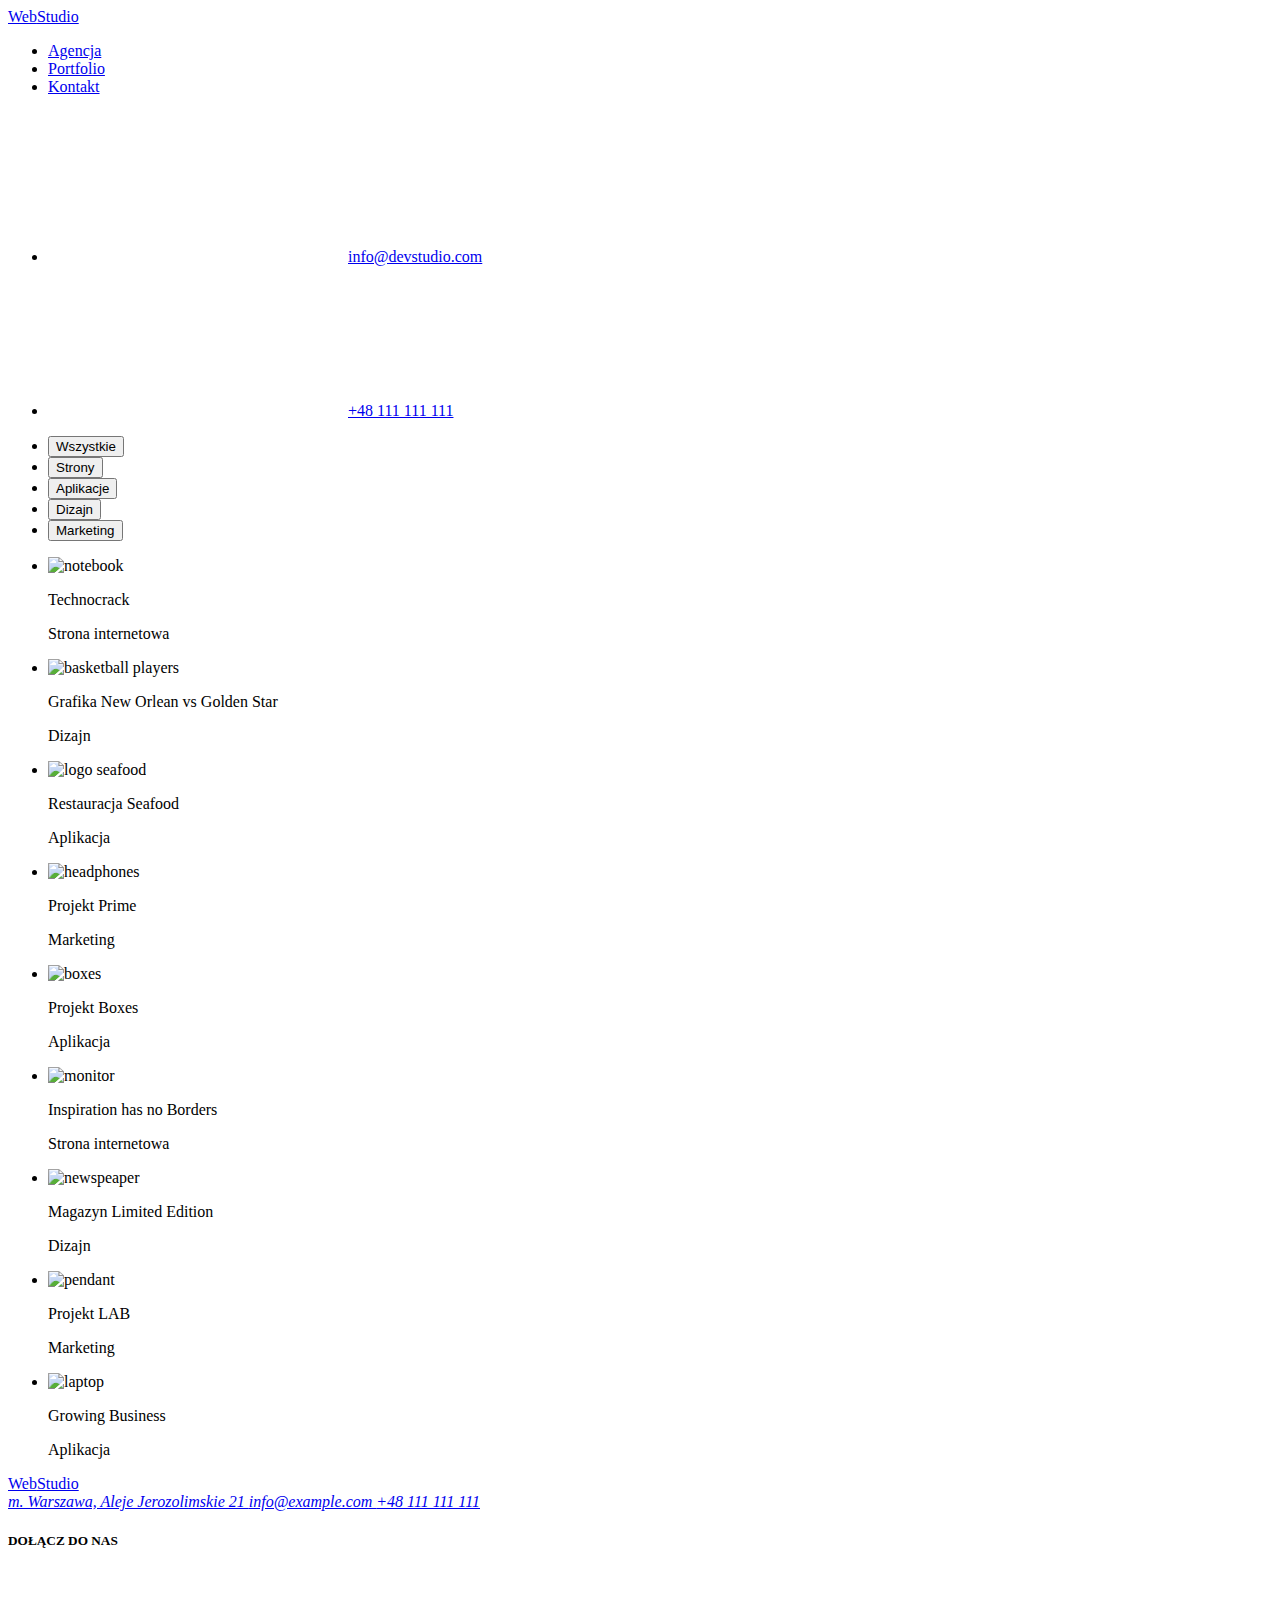
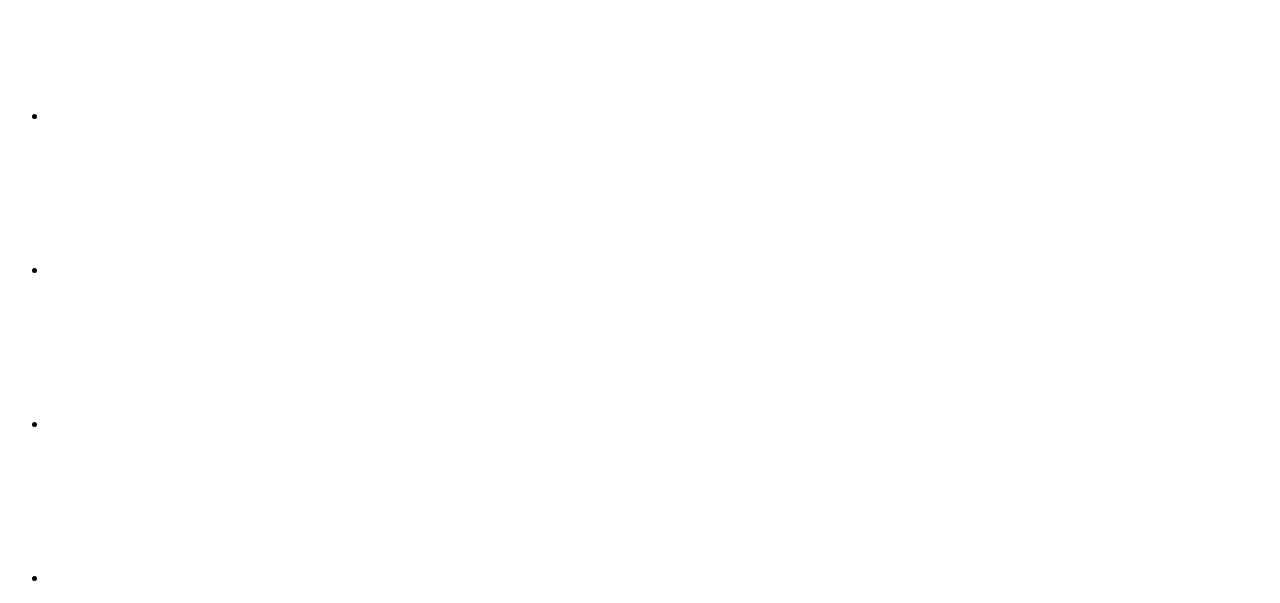
==== portfolio.html @ f178a9bf "change" ====
<!DOCTYPE html>
<html lang="pl">
  <head>
    <meta charset="UTF-8" />
    <meta http-equiv="X-UA-Compatible" content="IE=edge" />
    <meta name="viewport" content="width=device-width, initial-scale=1.0" />
    <title>Portfolio</title>
    <link
      rel="stylesheet"
      href="https://cdnjs.cloudflare.com/ajax/libs/modern-normalize/1.1.0/modern-normalize.min.css"
      integrity="sha512-wpPYUAdjBVSE4KJnH1VR1HeZfpl1ub8YT/NKx4PuQ5NmX2tKuGu6U/JRp5y+Y8XG2tV+wKQpNHVUX03MfMFn9Q=="
      crossorigin="anonymous"
      referrerpolicy="no-referrer"
    />
    <link class="link" rel="stylesheet" href="/goit-markup-hw-04/css/styles.css" />
    <link rel="preconnect" href="https://fonts.googleapis.com" />
    <link rel="preconnect" href="https://fonts.gstatic.com" crossorigin />
    <link
      href="https://fonts.googleapis.com/css2?family=Raleway:wght@700&family=Roboto:wght@400;500;700;900&display=swap"
      rel="stylesheet"
    />
  </head>
  <body>
    <header class="box">
      <div class="page-header container"> 
      <a href="/goit-markup-hw-04/index.html" class="logo"><span class="logo-blue"> Web</span>Studio</a>
      <nav class="navigation">
        <ul class="item">
          <li><a href="#" class="navigation-theme">Agencja</a></li>
          <li><a href="#"class="navigation-theme">Portfolio </a></li>
          <li><a href="#" class="navigation-theme">Kontakt</a></li>
        </ul>
      </nav>
      <ul class="contacts-position">
        <li><a href="mailto:info@devstudio.com" class="contacts">
          <svg class="envelope">
          <use
          href="/goit-markup-hw-04/images/icons.svg#icon-envelope">
          </use>
        </svg>info@devstudio.com 
      </a>
    </li>
        <li><a href="tel:48111111111" class="contacts">
          <svg class="smartphone">
            <use
            href="/goit-markup-hw-04/images/icons.svg#icon-smartphone">

            </use>
          </svg>+48 111 111 111</a></li>
      </ul>
      </div>
    <main class="container section">
      <!--HEADER-->
      <ul class="selector-position">
        <li>
          <button type="button" class="selector">Wszystkie</button>
        </li>
        <li>
          <button type="button" class="selector">Strony</button>
        </li>
        <li>
          <button type="button" class="selector">Aplikacje</button>
        </li>
        <li>
          <button type="button" class="selector">Dizajn</button>
        </li>
        <li>
          <button type="button" class="selector">Marketing</button>
        </li>
      </ul>
      <ul class="collection section">
        <li class="collection-theme">
          <img
            src="/goit-markup-hw-02/images/colletion/notebook.jpg"
            alt="notebook"
            width="370"
            height="294"
          />
          <div class="collection-name">
            <p class="thing">Technocrack</p>
            <p class="description">Strona internetowa</p>
          </div>
        </li>
        <li class="collection-theme">
          <img
            src="/goit-markup-hw-03/images/colletion/basketballPlayers.jpg"
            alt="basketball players"
            width="370"
            height="294"
          />
          <div class="collection-name">
            <p class="thing">Grafika New Orlean vs Golden Star</p>
            <p class="description">Dizajn</p>
          </div>
        </li>
        <li class="collection-theme">
          <img
            src="/goit-markup-hw-03/images/colletion/logoSeaFood.jpg"
            alt=" logo seafood"
            width="370"
            height="294"
          />
          <div class="collection-name">
            <p class="thing">Restauracja Seafood</p>
            <p class="description">Aplikacja</p>
          </div>
        </li>
        <li class="collection-theme">
          <img
            src="/goit-markup-hw-03/images/colletion/headPhones.jpg"
            alt="headphones"
            width="370"
            height="294"
          />
          <div class="collection-name">
            <p class="thing">Projekt Prime</p>
            <p class="description">Marketing</p>
          </div>
        </li>
        <li class="collection-theme">
          <img
            src="/goit-markup-hw-02/images/colletion/boxes.jpg"
            alt="boxes"
            width="370"
            height="294"
          />
          <div class="collection-name">
            <p class="thing">Projekt Boxes</p>
            <p class="description">Aplikacja</p>
          </div>
        </li>
        <li class="collection-theme">
          <img
            src="/goit-markup-hw-02/images/colletion/monitor.jpg"
            alt="monitor"
            width="370"
            height="294"
          />
          <div class="collection-name">
            <p class="thing">Inspiration has no Borders</p>
            <p class="description">Strona internetowa</p>
          </div>
        </li>
        <li class="collection-theme">
          <img
            src="/goit-markup-hw-02/images/colletion/newspaper.jpg"
            alt="newspeaper"
            width="370"
            height="294"
          />
          <div class="collection-name">
            <p class="thing">Magazyn Limited Edition</p>
            <p class="description">Dizajn</p>
          </div>
        </li>
        <li class="collection-theme">
          <img
            src="/goit-markup-hw-02/images/colletion/pendant.jpg"
            alt="pendant"
            width="370"
            height="294"
          />
          <div class="collection-name">
            <p class="thing">Projekt LAB</p>
            <p class="description">Marketing</p>
          </div>
        </li>
        <li class="collection-theme">
          <img
            src="/goit-markup-hw-02/images/colletion/laptop.jpg"
            alt="laptop"
            width="370"
            height="294"
          />
          <div class="collection-name">
            <p class="thing">Growing Business</p>
            <p class="description">Aplikacja</p>
          </div>
        </li>
      </ul>
    </main>
    <footer class="footer-theme box">
      <div class="container">
      <a href="#" class="logo">
        <span class="logo-blue">Web</span><span class="logo-white">Studio</span>
      </a>
      <div class="address-sm-position">
      <address>
        <div class="address">
      <a href="https://goo.gl/maps/2BxjCc9wwXKKJrFt8" class="footer" target="_blank"
        >m. Warszawa, Aleje Jerozolimskie 21
      </a>
      <a href="mailto:info@example.com" class="footer-contact">info@example.com
      </a>
      <a href="tel:+48111111111" class="footer-contact">
        +48 111 111 111
      </a>   
        </div>
      </address>
      <div class="footer-social-media">
        <h5 class="heading5">DOŁĄCZ DO NAS</h5>
        <ul class="social-media-svg">
          <li>
        <a href="#" class="social-media-them">
        <svg height="auto" width="20">
          <use
          href="/goit-markup-hw-04/images/icons.svg#icon-instagram-2">
          </use>
        </svg>
        </a> 
          </li>
          <li>
        <a href="#" class="social-media-them" >
        <svg height="auto" width="20">
            <use
            href="/goit-markup-hw-04/images/icons.svg#icon-twitter-1">
            </use>
          </svg>
        </a>
          </li>
          <li>
        <a href="#" class="social-media-them">
          <svg height="auto" width="20">
              <use
              href="/goit-markup-hw-04/images/icons.svg#icon-facebook-1">
              </use>
            </svg>
        </a>
          </li>
          <li>
        <a href="#" class="social-media-them">
            <svg height="auto" width="20">
                <use
                href="/goit-markup-hw-04/images/icons.svg#icon-linkedin-1">
                </use>
              </svg>
        </a>
          </li>
        </ul>
      </div>
      </div>
      </div>
    </footer>
  </body>
</html>
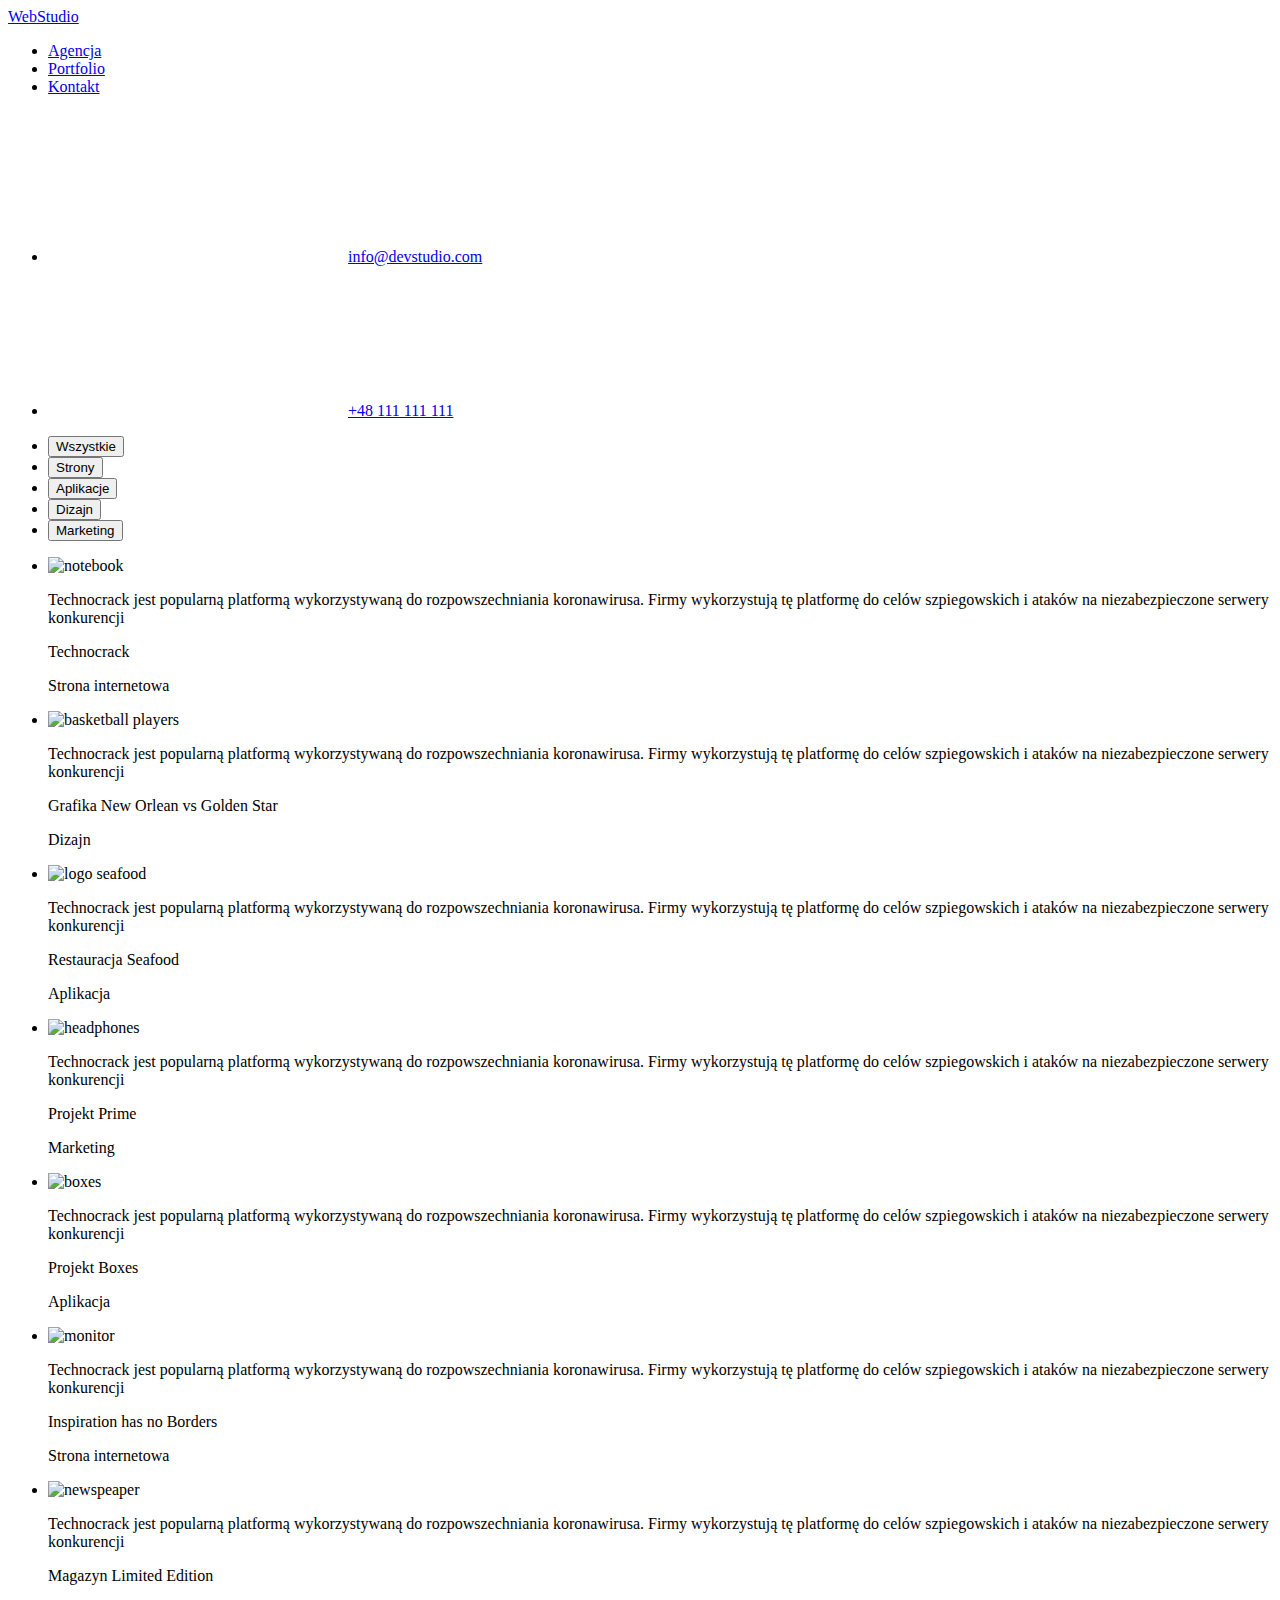
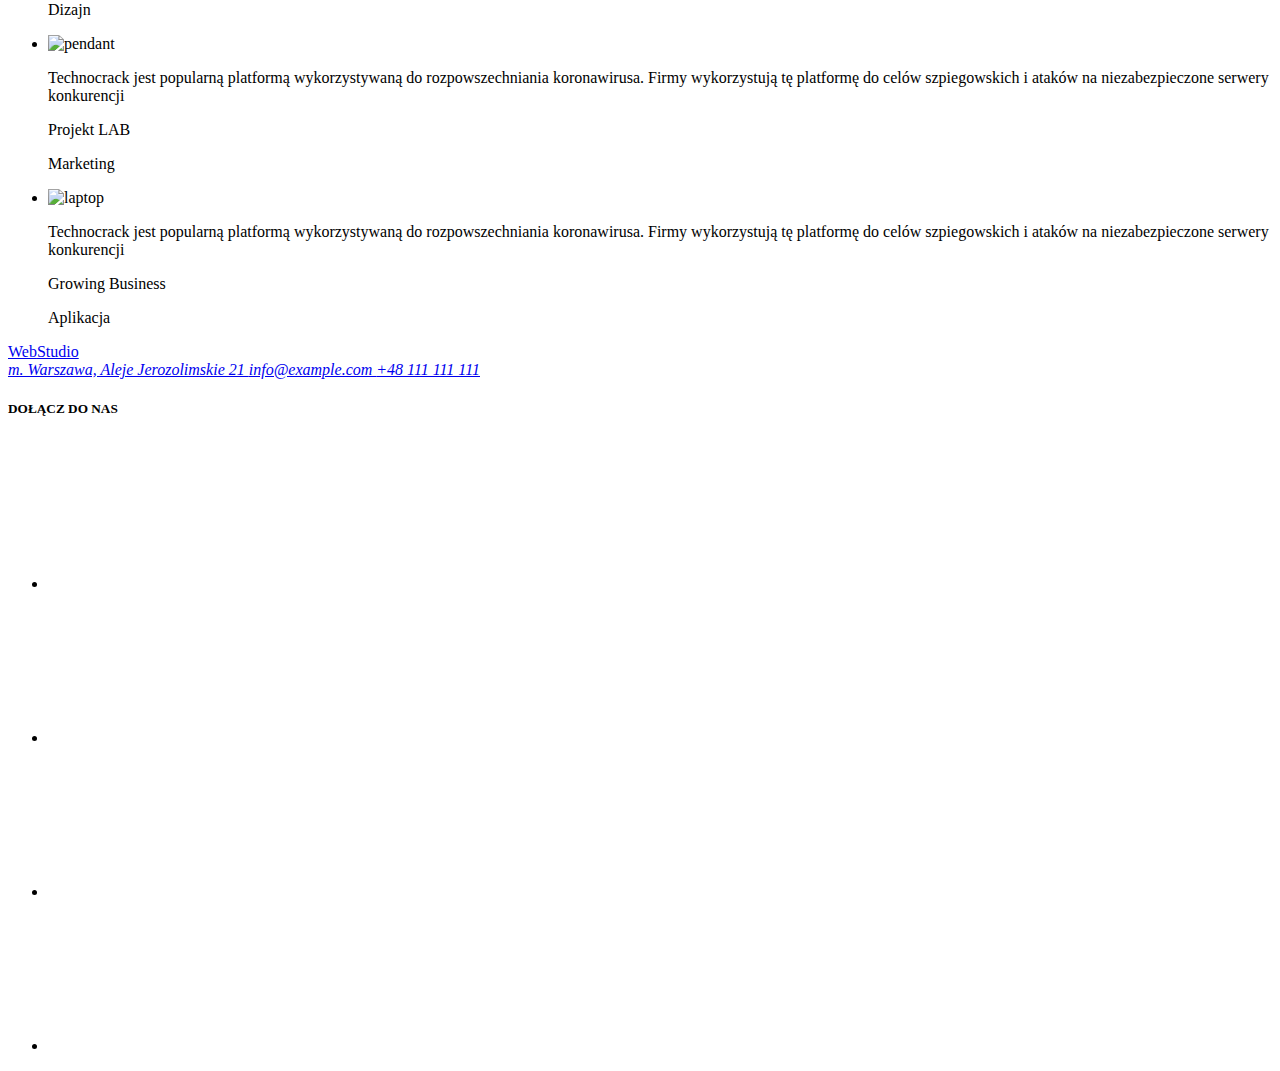
==== commit 0e75a9ee: "final version" ====
--- a/portfolio.html
+++ b/portfolio.html
@@ -12,7 +12,7 @@
       crossorigin="anonymous"
       referrerpolicy="no-referrer"
     />
-    <link class="link" rel="stylesheet" href="/goit-markup-hw-04/css/styles.css" />
+    <link class="link" rel="stylesheet" href="/goit-markup-hw-05/css/styles.css" />
     <link rel="preconnect" href="https://fonts.googleapis.com" />
     <link rel="preconnect" href="https://fonts.gstatic.com" crossorigin />
     <link
@@ -23,11 +23,11 @@
   <body>
     <header class="box">
       <div class="page-header container"> 
-      <a href="/goit-markup-hw-04/index.html" class="logo"><span class="logo-blue"> Web</span>Studio</a>
+      <a href="/goit-markup-hw-05/index.html" class="logo"><span class="logo-blue"> Web</span>Studio</a>
       <nav class="navigation">
         <ul class="item">
-          <li><a href="#" class="navigation-theme">Agencja</a></li>
-          <li><a href="#"class="navigation-theme">Portfolio </a></li>
+          <li><a href="/goit-markup-hw-05/index.html" class="agency">Agencja</a></li>
+          <li><a href="#" class="portfolio-active">Portfolio </a></li>
           <li><a href="#" class="navigation-theme">Kontakt</a></li>
         </ul>
       </nav>
@@ -70,108 +70,135 @@
       </ul>
       <ul class="collection section">
         <li class="collection-theme">
+          <div class="img-description">
           <img
             src="/goit-markup-hw-02/images/colletion/notebook.jpg"
             alt="notebook"
             width="370"
             height="294"
           />
+          <p class="img-description-theme">Technocrack jest popularną platformą wykorzystywaną do rozpowszechniania koronawirusa. Firmy wykorzystują tę platformę do celów szpiegowskich i ataków na niezabezpieczone serwery konkurencji</p>
+          </div>
           <div class="collection-name">
             <p class="thing">Technocrack</p>
             <p class="description">Strona internetowa</p>
           </div>
         </li>
         <li class="collection-theme">
+          <div class="img-description">
           <img
             src="/goit-markup-hw-03/images/colletion/basketballPlayers.jpg"
             alt="basketball players"
             width="370"
             height="294"
           />
+          <p class="img-description-theme">Technocrack jest popularną platformą wykorzystywaną do rozpowszechniania koronawirusa. Firmy wykorzystują tę platformę do celów szpiegowskich i ataków na niezabezpieczone serwery konkurencji</p>
+          </div>
           <div class="collection-name">
             <p class="thing">Grafika New Orlean vs Golden Star</p>
             <p class="description">Dizajn</p>
           </div>
         </li>
         <li class="collection-theme">
+          <div class="img-description">
           <img
             src="/goit-markup-hw-03/images/colletion/logoSeaFood.jpg"
             alt=" logo seafood"
             width="370"
             height="294"
           />
+          <p class="img-description-theme">Technocrack jest popularną platformą wykorzystywaną do rozpowszechniania koronawirusa. Firmy wykorzystują tę platformę do celów szpiegowskich i ataków na niezabezpieczone serwery konkurencji</p>
+          </div>
           <div class="collection-name">
             <p class="thing">Restauracja Seafood</p>
             <p class="description">Aplikacja</p>
           </div>
         </li>
         <li class="collection-theme">
+          <div class="img-description">
           <img
             src="/goit-markup-hw-03/images/colletion/headPhones.jpg"
             alt="headphones"
             width="370"
             height="294"
           />
+          <p class="img-description-theme">Technocrack jest popularną platformą wykorzystywaną do rozpowszechniania koronawirusa. Firmy wykorzystują tę platformę do celów szpiegowskich i ataków na niezabezpieczone serwery konkurencji</p>
+          </div>
           <div class="collection-name">
             <p class="thing">Projekt Prime</p>
             <p class="description">Marketing</p>
           </div>
         </li>
         <li class="collection-theme">
+          <div class="img-description">
           <img
             src="/goit-markup-hw-02/images/colletion/boxes.jpg"
             alt="boxes"
             width="370"
             height="294"
           />
+          <p class="img-description-theme">Technocrack jest popularną platformą wykorzystywaną do rozpowszechniania koronawirusa. Firmy wykorzystują tę platformę do celów szpiegowskich i ataków na niezabezpieczone serwery konkurencji</p>
+          </div>
           <div class="collection-name">
             <p class="thing">Projekt Boxes</p>
             <p class="description">Aplikacja</p>
           </div>
         </li>
         <li class="collection-theme">
+          <div class="img-description">
           <img
             src="/goit-markup-hw-02/images/colletion/monitor.jpg"
             alt="monitor"
             width="370"
             height="294"
           />
+          <p class="img-description-theme">Technocrack jest popularną platformą wykorzystywaną do rozpowszechniania koronawirusa. Firmy wykorzystują tę platformę do celów szpiegowskich i ataków na niezabezpieczone serwery konkurencji</p>
+          </div>
           <div class="collection-name">
             <p class="thing">Inspiration has no Borders</p>
             <p class="description">Strona internetowa</p>
           </div>
         </li>
         <li class="collection-theme">
+          <div class="img-description">
           <img
             src="/goit-markup-hw-02/images/colletion/newspaper.jpg"
             alt="newspeaper"
             width="370"
             height="294"
           />
+          <p class="img-description-theme">Technocrack jest popularną platformą wykorzystywaną do rozpowszechniania koronawirusa. Firmy wykorzystują tę platformę do celów szpiegowskich i ataków na niezabezpieczone serwery konkurencji</p>
+          </div>
           <div class="collection-name">
             <p class="thing">Magazyn Limited Edition</p>
             <p class="description">Dizajn</p>
           </div>
         </li>
         <li class="collection-theme">
+          <div class="img-description">
           <img
             src="/goit-markup-hw-02/images/colletion/pendant.jpg"
             alt="pendant"
             width="370"
             height="294"
           />
+          <p class="img-description-theme">Technocrack jest popularną platformą wykorzystywaną do rozpowszechniania koronawirusa. Firmy wykorzystują tę platformę do celów szpiegowskich i ataków na niezabezpieczone serwery konkurencji</p>
+          </div>
           <div class="collection-name">
             <p class="thing">Projekt LAB</p>
             <p class="description">Marketing</p>
           </div>
         </li>
         <li class="collection-theme">
+          <div class="img-description">
           <img
             src="/goit-markup-hw-02/images/colletion/laptop.jpg"
             alt="laptop"
             width="370"
             height="294"
           />
+          <p class="img-description-theme">Technocrack jest popularną platformą wykorzystywaną do rozpowszechniania koronawirusa. Firmy wykorzystują tę platformę do celów szpiegowskich i ataków na niezabezpieczone serwery konkurencji</p>
+          </div>
           <div class="collection-name">
             <p class="thing">Growing Business</p>
             <p class="description">Aplikacja</p>
